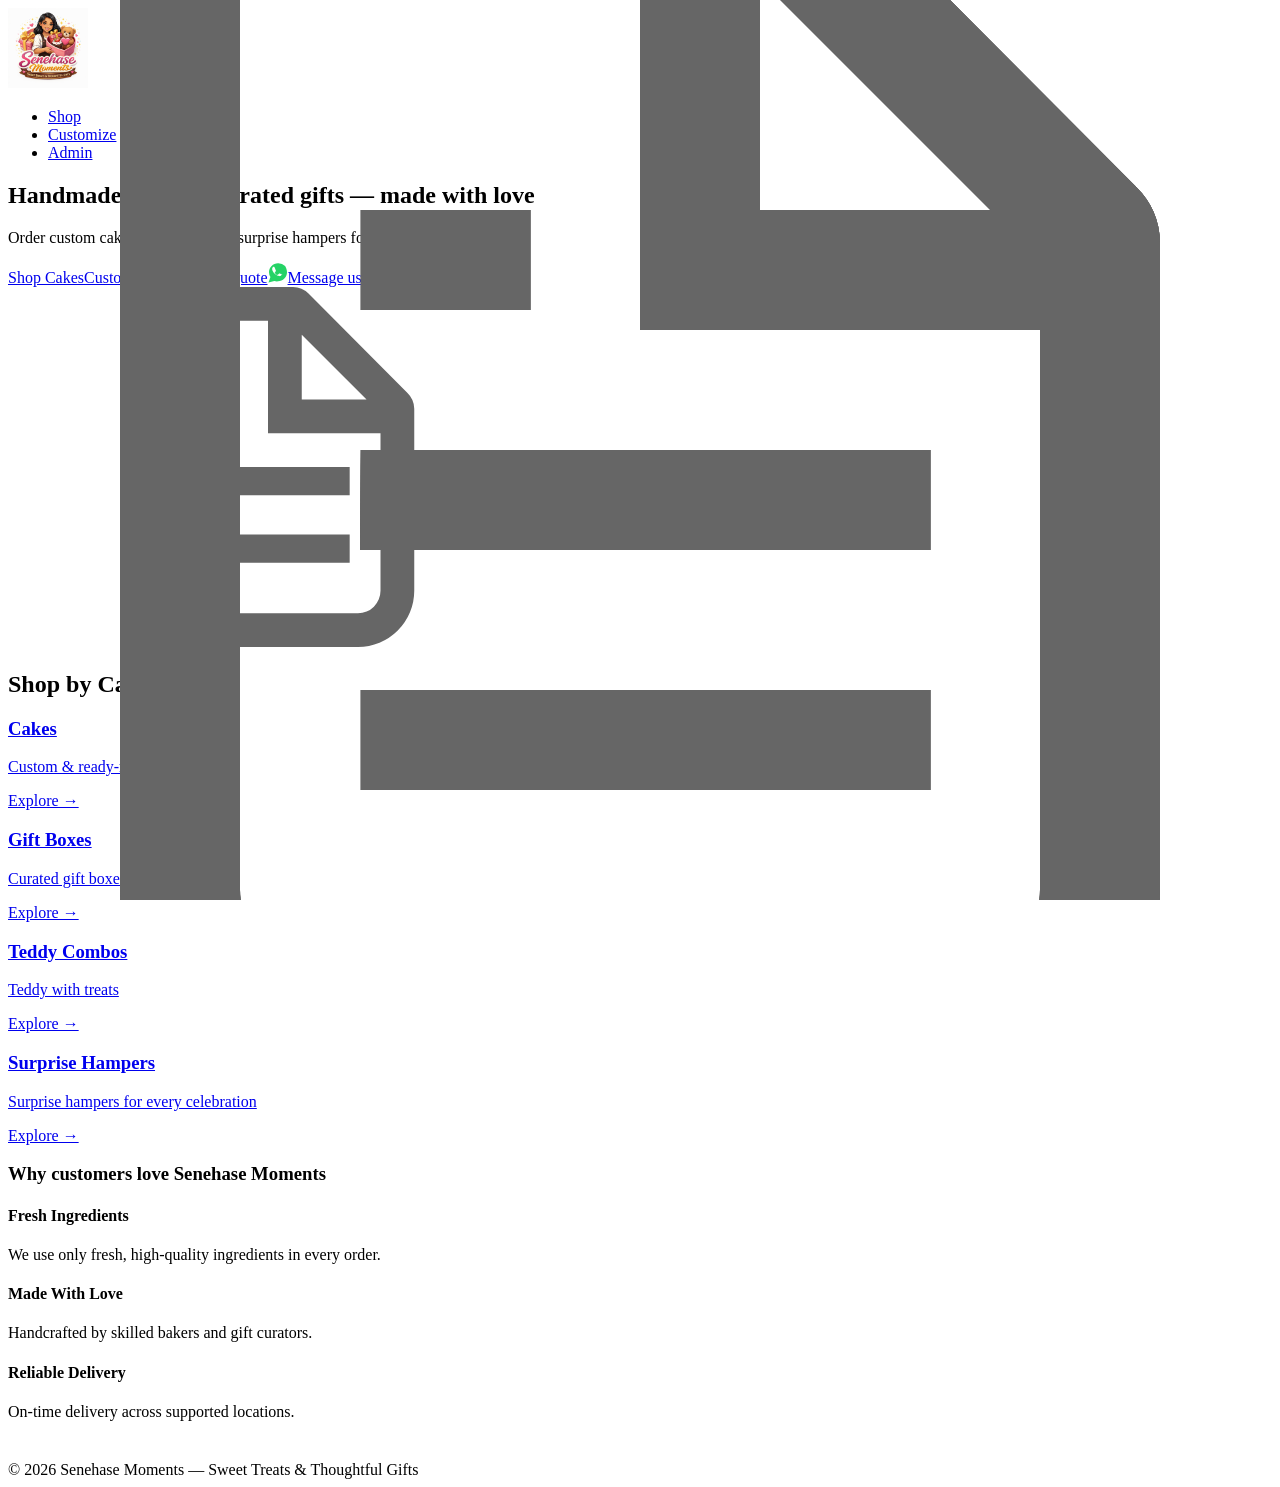
==== index.html @ d3a40c34 "Updates" ====
<!DOCTYPE html><!--EWE2i288a2lZ6vsKF0vbs--><html lang="en"><head><meta charSet="utf-8"/><meta name="viewport" content="width=device-width, initial-scale=1"/><link rel="preload" as="image" href="/logo.png"/><link rel="stylesheet" href="/senehase-moments/_next/static/chunks/fc4841d4e593867f.css" data-precedence="next"/><link rel="preload" as="script" fetchPriority="low" href="/senehase-moments/_next/static/chunks/12aae8bd91c83eb6.js"/><script src="/senehase-moments/_next/static/chunks/806bdb8e4a6a9b95.js" async=""></script><script src="/senehase-moments/_next/static/chunks/aee6c7720838f8a2.js" async=""></script><script src="/senehase-moments/_next/static/chunks/35a69705fe9c35e7.js" async=""></script><script src="/senehase-moments/_next/static/chunks/turbopack-6c7882c0d486137c.js" async=""></script><script src="/senehase-moments/_next/static/chunks/04effd014869d865.js" async=""></script><script src="/senehase-moments/_next/static/chunks/ff1a16fafef87110.js" async=""></script><script src="/senehase-moments/_next/static/chunks/d2be314c3ece3fbe.js" async=""></script><script src="/senehase-moments/_next/static/chunks/761d3250a570d71e.js" async=""></script><title>Senehase Moments</title><script src="/senehase-moments/_next/static/chunks/a6dad97d9634a72d.js" noModule=""></script></head><body class="min-h-screen flex flex-col"><div hidden=""><!--$--><!--/$--></div><header class="w-full border-b bg-white"><div class="max-w-6xl mx-auto px-6 py-4 flex items-center justify-between"><a class="flex items-center gap-3" href="/senehase-moments/"><img alt="Senehase Moments" width="80" height="80" decoding="async" data-nimg="1" style="color:transparent" src="/logo.png"/></a><nav><ul class="flex items-center gap-4"><li><a class="text-sm hover:underline" href="/senehase-moments/shop/">Shop</a></li><li><a class="text-sm hover:underline" href="/senehase-moments/customize/">Customize</a></li><li><a class="text-sm hover:underline" href="/senehase-moments/admin/login/">Admin</a></li></ul></nav></div></header><main class="flex-1"><section class="bg-gradient-to-b from-white to-gray-50"><div class="max-w-6xl mx-auto px-6 py-12 grid grid-cols-1 md:grid-cols-12 gap-8 items-center"><div class="md:col-span-6"><h1 class="text-3xl sm:text-4xl md:text-5xl font-extrabold leading-tight mb-4">Handmade cakes &amp; curated gifts — made with love</h1><p class="text-gray-700 mb-6 max-w-xl">Order custom cakes, gift boxes and surprise hampers for any occasion.</p><div class="flex gap-3 flex-col sm:flex-row sm:items-center"><a class="inline-block bg-pink-600 text-white px-5 py-3 rounded-md shadow hover:bg-pink-700 text-center" href="/senehase-moments/shop/">Shop Cakes</a><a class="inline-block border border-pink-600 text-pink-600 px-5 py-3 rounded-md hover:bg-pink-50 text-center" href="/senehase-moments/customize/">Customize &amp; Request Quote</a><a href="https://api.whatsapp.com/send?text=Hi%2C%20I&#x27;d%20like%20to%20order%20a%20custom%20cake%20%E2%80%94%20please%20help." target="_blank" rel="noreferrer" class="inline-flex items-center gap-2 text-sm text-green-700 hover:underline"><svg width="20" height="20" viewBox="0 0 24 24" fill="none" xmlns="http://www.w3.org/2000/svg" aria-hidden="true"><path d="M20.52 3.48A11.8 11.8 0 0012 .2C6.05.2 1.2 5.05 1.2 11a11.6 11.6 0 001.7 5.8L.6 23.4l6.9-1.8A11.8 11.8 0 0012 22c5.95 0 10.8-4.85 10.8-10.8 0-3-1.2-5.9-2.28-7.72z" fill="#25D366"></path><path d="M17.6 14.2c-.5-.2-3-1.5-3.4-1.6-.4-.1-.7-.2-1.1.2-.4.4-1.4 1.2-1.8 1.4-.4.2-.8.1-1-.1-.2-.2-1-1-1.9-1.8-.7-.6-.2-1 .1-1.3.2-.2.4-.5.6-.7.2-.2.3-.4.4-.7.1-.2 0-.5-.1-.7-.1-.2-1.1-2.7-1.6-3.7-.4-.9-.8-.8-1-.8H7c-.3 0-.7.1-1 .4-.3.3-1 1-1 2.5 0 1.5 1 3 1.1 3.2.1.2 1.9 3 4.6 4.3 3.1 1.5 3.1 1 3.6.9.5-.1 1.6-.6 2-1.2.4-.6.4-1.1.3-1.3-.1-.2-.4-.3-.9-.5z" fill="#fff"></path></svg>Message us on WhatsApp</a></div></div><div class="md:col-span-6 hidden md:flex items-center justify-center"><div class="w-full max-w-md"><img alt="Hero" loading="lazy" width="520" height="360" decoding="async" data-nimg="1" class="w-full h-auto" style="color:transparent" src="/file.svg"/></div></div></div></section><section class="max-w-6xl mx-auto px-6 py-12"><h2 class="text-2xl font-semibold mb-6">Shop by Category</h2><div class="flex gap-4 overflow-x-auto snap-x snap-mandatory pb-4"><div class="snap-start"><a class="block group" href="/senehase-moments/shop/?category=cakes"><div class="w-56 sm:w-64 bg-white rounded-lg shadow-sm hover:shadow-md transform hover:-translate-y-1 transition p-4"><div class="w-full h-36 relative rounded-md overflow-hidden mb-3 bg-gray-100"><img alt="Cakes" loading="lazy" decoding="async" data-nimg="fill" style="position:absolute;height:100%;width:100%;left:0;top:0;right:0;bottom:0;object-fit:cover;color:transparent" src="/file.svg"/></div><h3 class="font-semibold text-lg mb-1">Cakes</h3><p class="text-sm text-gray-600 mb-3">Custom &amp; ready-made cakes</p><div class="text-sm text-pink-600 font-medium">Explore →</div></div></a></div><div class="snap-start"><a class="block group" href="/senehase-moments/shop/?category=gift-boxes"><div class="w-56 sm:w-64 bg-white rounded-lg shadow-sm hover:shadow-md transform hover:-translate-y-1 transition p-4"><div class="w-full h-36 relative rounded-md overflow-hidden mb-3 bg-gray-100"><img alt="Gift Boxes" loading="lazy" decoding="async" data-nimg="fill" style="position:absolute;height:100%;width:100%;left:0;top:0;right:0;bottom:0;object-fit:cover;color:transparent" src="/file.svg"/></div><h3 class="font-semibold text-lg mb-1">Gift Boxes</h3><p class="text-sm text-gray-600 mb-3">Curated gift boxes</p><div class="text-sm text-pink-600 font-medium">Explore →</div></div></a></div><div class="snap-start"><a class="block group" href="/senehase-moments/shop/?category=teddy-combos"><div class="w-56 sm:w-64 bg-white rounded-lg shadow-sm hover:shadow-md transform hover:-translate-y-1 transition p-4"><div class="w-full h-36 relative rounded-md overflow-hidden mb-3 bg-gray-100"><img alt="Teddy Combos" loading="lazy" decoding="async" data-nimg="fill" style="position:absolute;height:100%;width:100%;left:0;top:0;right:0;bottom:0;object-fit:cover;color:transparent" src="/file.svg"/></div><h3 class="font-semibold text-lg mb-1">Teddy Combos</h3><p class="text-sm text-gray-600 mb-3">Teddy with treats</p><div class="text-sm text-pink-600 font-medium">Explore →</div></div></a></div><div class="snap-start"><a class="block group" href="/senehase-moments/shop/?category=surprise-hampers"><div class="w-56 sm:w-64 bg-white rounded-lg shadow-sm hover:shadow-md transform hover:-translate-y-1 transition p-4"><div class="w-full h-36 relative rounded-md overflow-hidden mb-3 bg-gray-100"><img alt="Surprise Hampers" loading="lazy" decoding="async" data-nimg="fill" style="position:absolute;height:100%;width:100%;left:0;top:0;right:0;bottom:0;object-fit:cover;color:transparent" src="/file.svg"/></div><h3 class="font-semibold text-lg mb-1">Surprise Hampers</h3><p class="text-sm text-gray-600 mb-3">Surprise hampers for every celebration</p><div class="text-sm text-pink-600 font-medium">Explore →</div></div></a></div></div></section><section class="bg-gray-50 py-12"><div class="max-w-6xl mx-auto px-6"><h3 class="text-xl font-semibold mb-4">Why customers love Senehase Moments</h3><div class="grid grid-cols-1 sm:grid-cols-3 gap-6"><div class="p-4 bg-white rounded shadow"><h4 class="font-medium">Fresh Ingredients</h4><p class="text-sm text-gray-600">We use only fresh, high-quality ingredients in every order.</p></div><div class="p-4 bg-white rounded shadow"><h4 class="font-medium">Made With Love</h4><p class="text-sm text-gray-600">Handcrafted by skilled bakers and gift curators.</p></div><div class="p-4 bg-white rounded shadow"><h4 class="font-medium">Reliable Delivery</h4><p class="text-sm text-gray-600">On-time delivery across supported locations.</p></div></div></div></section><a href="https://api.whatsapp.com" target="_blank" rel="noreferrer" class="fixed right-4 bottom-6 z-50"><div class="bg-green-500 text-white rounded-full p-3 shadow-lg flex items-center justify-center w-12 h-12"><svg width="20" height="20" viewBox="0 0 24 24" fill="none" xmlns="http://www.w3.org/2000/svg" aria-hidden="true"><path d="M20.52 3.48A11.8 11.8 0 0012 .2C6.05.2 1.2 5.05 1.2 11a11.6 11.6 0 001.7 5.8L.6 23.4l6.9-1.8A11.8 11.8 0 0012 22c5.95 0 10.8-4.85 10.8-10.8 0-3-1.2-5.9-2.28-7.72z" fill="#fff"></path></svg></div></a><!--$--><!--/$--></main><footer class="w-full border-t mt-12"><div class="max-w-6xl mx-auto px-6 py-6 text-center text-sm text-gray-600">© <!-- -->2026<!-- --> Senehase Moments — Sweet Treats &amp; Thoughtful Gifts</div></footer><script src="/senehase-moments/_next/static/chunks/12aae8bd91c83eb6.js" id="_R_" async=""></script><script>(self.__next_f=self.__next_f||[]).push([0])</script><script>self.__next_f.push([1,"1:\"$Sreact.fragment\"\n2:I[2971,[\"/senehase-moments/_next/static/chunks/04effd014869d865.js\"],\"default\"]\n3:I[39756,[\"/senehase-moments/_next/static/chunks/ff1a16fafef87110.js\",\"/senehase-moments/_next/static/chunks/d2be314c3ece3fbe.js\"],\"default\"]\n4:I[37457,[\"/senehase-moments/_next/static/chunks/ff1a16fafef87110.js\",\"/senehase-moments/_next/static/chunks/d2be314c3ece3fbe.js\"],\"default\"]\n5:I[32177,[\"/senehase-moments/_next/static/chunks/04effd014869d865.js\",\"/senehase-moments/_next/static/chunks/761d3250a570d71e.js\"],\"default\"]\n6:I[59848,[\"/senehase-moments/_next/static/chunks/04effd014869d865.js\",\"/senehase-moments/_next/static/chunks/761d3250a570d71e.js\"],\"default\"]\nb:I[68027,[\"/senehase-moments/_next/static/chunks/ff1a16fafef87110.js\",\"/senehase-moments/_next/static/chunks/d2be314c3ece3fbe.js\"],\"default\"]\n:HL[\"/senehase-moments/_next/static/chunks/fc4841d4e593867f.css\",\"style\"]\n"])</script><script>self.__next_f.push([1,"0:{\"P\":null,\"b\":\"EWE2i288a2lZ6vsKF0vbs\",\"c\":[\"\",\"\"],\"q\":\"\",\"i\":false,\"f\":[[[\"\",{\"children\":[\"__PAGE__\",{}]},\"$undefined\",\"$undefined\",true],[[\"$\",\"$1\",\"c\",{\"children\":[[[\"$\",\"link\",\"0\",{\"rel\":\"stylesheet\",\"href\":\"/senehase-moments/_next/static/chunks/fc4841d4e593867f.css\",\"precedence\":\"next\",\"crossOrigin\":\"$undefined\",\"nonce\":\"$undefined\"}],[\"$\",\"script\",\"script-0\",{\"src\":\"/senehase-moments/_next/static/chunks/04effd014869d865.js\",\"async\":true,\"nonce\":\"$undefined\"}]],[\"$\",\"html\",null,{\"lang\":\"en\",\"children\":[\"$\",\"body\",null,{\"className\":\"min-h-screen flex flex-col\",\"children\":[[\"$\",\"$L2\",null,{}],[\"$\",\"main\",null,{\"className\":\"flex-1\",\"children\":[\"$\",\"$L3\",null,{\"parallelRouterKey\":\"children\",\"error\":\"$undefined\",\"errorStyles\":\"$undefined\",\"errorScripts\":\"$undefined\",\"template\":[\"$\",\"$L4\",null,{}],\"templateStyles\":\"$undefined\",\"templateScripts\":\"$undefined\",\"notFound\":[[[\"$\",\"title\",null,{\"children\":\"404: This page could not be found.\"}],[\"$\",\"div\",null,{\"style\":{\"fontFamily\":\"system-ui,\\\"Segoe UI\\\",Roboto,Helvetica,Arial,sans-serif,\\\"Apple Color Emoji\\\",\\\"Segoe UI Emoji\\\"\",\"height\":\"100vh\",\"textAlign\":\"center\",\"display\":\"flex\",\"flexDirection\":\"column\",\"alignItems\":\"center\",\"justifyContent\":\"center\"},\"children\":[\"$\",\"div\",null,{\"children\":[[\"$\",\"style\",null,{\"dangerouslySetInnerHTML\":{\"__html\":\"body{color:#000;background:#fff;margin:0}.next-error-h1{border-right:1px solid rgba(0,0,0,.3)}@media (prefers-color-scheme:dark){body{color:#fff;background:#000}.next-error-h1{border-right:1px solid rgba(255,255,255,.3)}}\"}}],[\"$\",\"h1\",null,{\"className\":\"next-error-h1\",\"style\":{\"display\":\"inline-block\",\"margin\":\"0 20px 0 0\",\"padding\":\"0 23px 0 0\",\"fontSize\":24,\"fontWeight\":500,\"verticalAlign\":\"top\",\"lineHeight\":\"49px\"},\"children\":404}],[\"$\",\"div\",null,{\"style\":{\"display\":\"inline-block\"},\"children\":[\"$\",\"h2\",null,{\"style\":{\"fontSize\":14,\"fontWeight\":400,\"lineHeight\":\"49px\",\"margin\":0},\"children\":\"This page could not be found.\"}]}]]}]}]],[]],\"forbidden\":\"$undefined\",\"unauthorized\":\"$undefined\"}]}],[\"$\",\"footer\",null,{\"className\":\"w-full border-t mt-12\",\"children\":[\"$\",\"div\",null,{\"className\":\"max-w-6xl mx-auto px-6 py-6 text-center text-sm text-gray-600\",\"children\":[\"© \",2026,\" Senehase Moments — Sweet Treats \u0026 Thoughtful Gifts\"]}]}]]}]}]]}],{\"children\":[[\"$\",\"$1\",\"c\",{\"children\":[[[\"$\",\"$L5\",null,{}],[\"$\",\"section\",null,{\"className\":\"max-w-6xl mx-auto px-6 py-12\",\"children\":[[\"$\",\"h2\",null,{\"className\":\"text-2xl font-semibold mb-6\",\"children\":\"Shop by Category\"}],[\"$\",\"div\",null,{\"className\":\"flex gap-4 overflow-x-auto snap-x snap-mandatory pb-4\",\"children\":[[\"$\",\"div\",null,{\"className\":\"snap-start\",\"children\":[\"$\",\"$L6\",null,{\"title\":\"Cakes\",\"description\":\"Custom \u0026 ready-made cakes\",\"imageSrc\":\"/file.svg\",\"href\":\"/shop?category=cakes\"}]}],[\"$\",\"div\",null,{\"className\":\"snap-start\",\"children\":[\"$\",\"$L6\",null,{\"title\":\"Gift Boxes\",\"description\":\"Curated gift boxes\",\"imageSrc\":\"/file.svg\",\"href\":\"/shop?category=gift-boxes\"}]}],[\"$\",\"div\",null,{\"className\":\"snap-start\",\"children\":[\"$\",\"$L6\",null,{\"title\":\"Teddy Combos\",\"description\":\"Teddy with treats\",\"imageSrc\":\"/file.svg\",\"href\":\"/shop?category=teddy-combos\"}]}],[\"$\",\"div\",null,{\"className\":\"snap-start\",\"children\":[\"$\",\"$L6\",null,{\"title\":\"Surprise Hampers\",\"description\":\"Surprise hampers for every celebration\",\"imageSrc\":\"/file.svg\",\"href\":\"/shop?category=surprise-hampers\"}]}]]}]]}],[\"$\",\"section\",null,{\"className\":\"bg-gray-50 py-12\",\"children\":[\"$\",\"div\",null,{\"className\":\"max-w-6xl mx-auto px-6\",\"children\":[[\"$\",\"h3\",null,{\"className\":\"text-xl font-semibold mb-4\",\"children\":\"Why customers love Senehase Moments\"}],[\"$\",\"div\",null,{\"className\":\"grid grid-cols-1 sm:grid-cols-3 gap-6\",\"children\":[[\"$\",\"div\",null,{\"className\":\"p-4 bg-white rounded shadow\",\"children\":[[\"$\",\"h4\",null,{\"className\":\"font-medium\",\"children\":\"Fresh Ingredients\"}],[\"$\",\"p\",null,{\"className\":\"text-sm text-gray-600\",\"children\":\"We use only fresh, high-quality ingredients in every order.\"}]]}],[\"$\",\"div\",null,{\"className\":\"p-4 bg-white rounded shadow\",\"children\":[[\"$\",\"h4\",null,{\"className\":\"font-medium\",\"children\":\"Made With Love\"}],[\"$\",\"p\",null,{\"className\":\"text-sm text-gray-600\",\"children\":\"Handcrafted by skilled bakers and gift curators.\"}]]}],[\"$\",\"div\",null,{\"className\":\"p-4 bg-white rounded shadow\",\"children\":[[\"$\",\"h4\",null,{\"className\":\"font-medium\",\"children\":\"Reliable Delivery\"}],[\"$\",\"p\",null,{\"className\":\"text-sm text-gray-600\",\"children\":\"On-time delivery across supported locations.\"}]]}]]}]]}]}],[\"$\",\"a\",null,{\"href\":\"https://api.whatsapp.com\",\"target\":\"_blank\",\"rel\":\"noreferrer\",\"className\":\"fixed right-4 bottom-6 z-50\",\"children\":\"$L7\"}]],[\"$L8\"],\"$L9\"]}],{},null,false,false]},null,false,false],\"$La\",false]],\"m\":\"$undefined\",\"G\":[\"$b\",[]],\"S\":true}\n"])</script><script>self.__next_f.push([1,"c:I[97367,[\"/senehase-moments/_next/static/chunks/ff1a16fafef87110.js\",\"/senehase-moments/_next/static/chunks/d2be314c3ece3fbe.js\"],\"OutletBoundary\"]\nd:\"$Sreact.suspense\"\nf:I[97367,[\"/senehase-moments/_next/static/chunks/ff1a16fafef87110.js\",\"/senehase-moments/_next/static/chunks/d2be314c3ece3fbe.js\"],\"ViewportBoundary\"]\n11:I[97367,[\"/senehase-moments/_next/static/chunks/ff1a16fafef87110.js\",\"/senehase-moments/_next/static/chunks/d2be314c3ece3fbe.js\"],\"MetadataBoundary\"]\n7:[\"$\",\"div\",null,{\"className\":\"bg-green-500 text-white rounded-full p-3 shadow-lg flex items-center justify-center w-12 h-12\",\"children\":[\"$\",\"svg\",null,{\"width\":\"20\",\"height\":\"20\",\"viewBox\":\"0 0 24 24\",\"fill\":\"none\",\"xmlns\":\"http://www.w3.org/2000/svg\",\"aria-hidden\":true,\"children\":[\"$\",\"path\",null,{\"d\":\"M20.52 3.48A11.8 11.8 0 0012 .2C6.05.2 1.2 5.05 1.2 11a11.6 11.6 0 001.7 5.8L.6 23.4l6.9-1.8A11.8 11.8 0 0012 22c5.95 0 10.8-4.85 10.8-10.8 0-3-1.2-5.9-2.28-7.72z\",\"fill\":\"#fff\"}]}]}]\n8:[\"$\",\"script\",\"script-0\",{\"src\":\"/senehase-moments/_next/static/chunks/761d3250a570d71e.js\",\"async\":true,\"nonce\":\"$undefined\"}]\n9:[\"$\",\"$Lc\",null,{\"children\":[\"$\",\"$d\",null,{\"name\":\"Next.MetadataOutlet\",\"children\":\"$@e\"}]}]\na:[\"$\",\"$1\",\"h\",{\"children\":[null,[\"$\",\"$Lf\",null,{\"children\":\"$L10\"}],[\"$\",\"div\",null,{\"hidden\":true,\"children\":[\"$\",\"$L11\",null,{\"children\":[\"$\",\"$d\",null,{\"name\":\"Next.Metadata\",\"children\":\"$L12\"}]}]}],null]}]\n"])</script><script>self.__next_f.push([1,"10:[[\"$\",\"meta\",\"0\",{\"charSet\":\"utf-8\"}],[\"$\",\"meta\",\"1\",{\"name\":\"viewport\",\"content\":\"width=device-width, initial-scale=1\"}]]\n"])</script><script>self.__next_f.push([1,"e:null\n12:[[\"$\",\"title\",\"0\",{\"children\":\"Senehase Moments\"}]]\n"])</script></body></html>
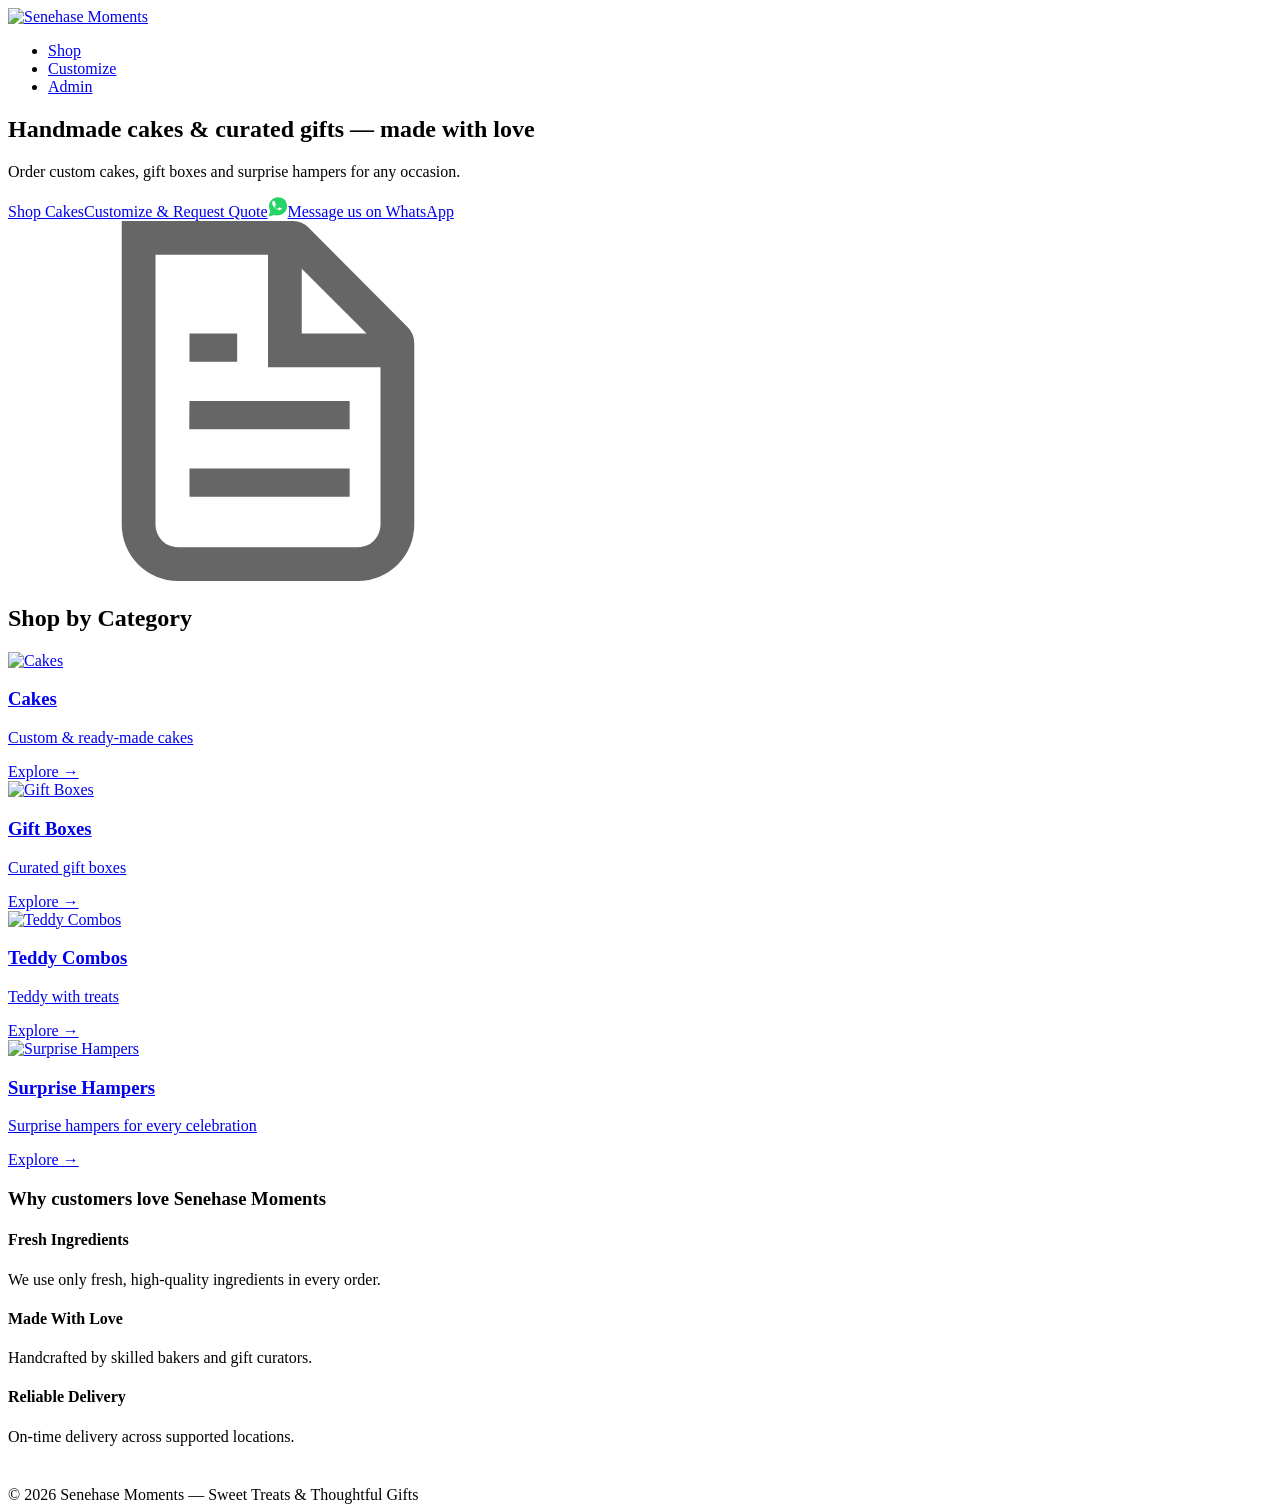
==== commit d7acac93: "Updates" ====
--- a/index.html
+++ b/index.html
@@ -1 +1 @@
-<!DOCTYPE html><!--EWE2i288a2lZ6vsKF0vbs--><html lang="en"><head><meta charSet="utf-8"/><meta name="viewport" content="width=device-width, initial-scale=1"/><link rel="preload" as="image" href="/logo.png"/><link rel="stylesheet" href="/senehase-moments/_next/static/chunks/fc4841d4e593867f.css" data-precedence="next"/><link rel="preload" as="script" fetchPriority="low" href="/senehase-moments/_next/static/chunks/12aae8bd91c83eb6.js"/><script src="/senehase-moments/_next/static/chunks/806bdb8e4a6a9b95.js" async=""></script><script src="/senehase-moments/_next/static/chunks/aee6c7720838f8a2.js" async=""></script><script src="/senehase-moments/_next/static/chunks/35a69705fe9c35e7.js" async=""></script><script src="/senehase-moments/_next/static/chunks/turbopack-6c7882c0d486137c.js" async=""></script><script src="/senehase-moments/_next/static/chunks/04effd014869d865.js" async=""></script><script src="/senehase-moments/_next/static/chunks/ff1a16fafef87110.js" async=""></script><script src="/senehase-moments/_next/static/chunks/d2be314c3ece3fbe.js" async=""></script><script src="/senehase-moments/_next/static/chunks/761d3250a570d71e.js" async=""></script><title>Senehase Moments</title><script src="/senehase-moments/_next/static/chunks/a6dad97d9634a72d.js" noModule=""></script></head><body class="min-h-screen flex flex-col"><div hidden=""><!--$--><!--/$--></div><header class="w-full border-b bg-white"><div class="max-w-6xl mx-auto px-6 py-4 flex items-center justify-between"><a class="flex items-center gap-3" href="/senehase-moments/"><img alt="Senehase Moments" width="80" height="80" decoding="async" data-nimg="1" style="color:transparent" src="/logo.png"/></a><nav><ul class="flex items-center gap-4"><li><a class="text-sm hover:underline" href="/senehase-moments/shop/">Shop</a></li><li><a class="text-sm hover:underline" href="/senehase-moments/customize/">Customize</a></li><li><a class="text-sm hover:underline" href="/senehase-moments/admin/login/">Admin</a></li></ul></nav></div></header><main class="flex-1"><section class="bg-gradient-to-b from-white to-gray-50"><div class="max-w-6xl mx-auto px-6 py-12 grid grid-cols-1 md:grid-cols-12 gap-8 items-center"><div class="md:col-span-6"><h1 class="text-3xl sm:text-4xl md:text-5xl font-extrabold leading-tight mb-4">Handmade cakes &amp; curated gifts — made with love</h1><p class="text-gray-700 mb-6 max-w-xl">Order custom cakes, gift boxes and surprise hampers for any occasion.</p><div class="flex gap-3 flex-col sm:flex-row sm:items-center"><a class="inline-block bg-pink-600 text-white px-5 py-3 rounded-md shadow hover:bg-pink-700 text-center" href="/senehase-moments/shop/">Shop Cakes</a><a class="inline-block border border-pink-600 text-pink-600 px-5 py-3 rounded-md hover:bg-pink-50 text-center" href="/senehase-moments/customize/">Customize &amp; Request Quote</a><a href="https://api.whatsapp.com/send?text=Hi%2C%20I&#x27;d%20like%20to%20order%20a%20custom%20cake%20%E2%80%94%20please%20help." target="_blank" rel="noreferrer" class="inline-flex items-center gap-2 text-sm text-green-700 hover:underline"><svg width="20" height="20" viewBox="0 0 24 24" fill="none" xmlns="http://www.w3.org/2000/svg" aria-hidden="true"><path d="M20.52 3.48A11.8 11.8 0 0012 .2C6.05.2 1.2 5.05 1.2 11a11.6 11.6 0 001.7 5.8L.6 23.4l6.9-1.8A11.8 11.8 0 0012 22c5.95 0 10.8-4.85 10.8-10.8 0-3-1.2-5.9-2.28-7.72z" fill="#25D366"></path><path d="M17.6 14.2c-.5-.2-3-1.5-3.4-1.6-.4-.1-.7-.2-1.1.2-.4.4-1.4 1.2-1.8 1.4-.4.2-.8.1-1-.1-.2-.2-1-1-1.9-1.8-.7-.6-.2-1 .1-1.3.2-.2.4-.5.6-.7.2-.2.3-.4.4-.7.1-.2 0-.5-.1-.7-.1-.2-1.1-2.7-1.6-3.7-.4-.9-.8-.8-1-.8H7c-.3 0-.7.1-1 .4-.3.3-1 1-1 2.5 0 1.5 1 3 1.1 3.2.1.2 1.9 3 4.6 4.3 3.1 1.5 3.1 1 3.6.9.5-.1 1.6-.6 2-1.2.4-.6.4-1.1.3-1.3-.1-.2-.4-.3-.9-.5z" fill="#fff"></path></svg>Message us on WhatsApp</a></div></div><div class="md:col-span-6 hidden md:flex items-center justify-center"><div class="w-full max-w-md"><img alt="Hero" loading="lazy" width="520" height="360" decoding="async" data-nimg="1" class="w-full h-auto" style="color:transparent" src="/file.svg"/></div></div></div></section><section class="max-w-6xl mx-auto px-6 py-12"><h2 class="text-2xl font-semibold mb-6">Shop by Category</h2><div class="flex gap-4 overflow-x-auto snap-x snap-mandatory pb-4"><div class="snap-start"><a class="block group" href="/senehase-moments/shop/?category=cakes"><div class="w-56 sm:w-64 bg-white rounded-lg shadow-sm hover:shadow-md transform hover:-translate-y-1 transition p-4"><div class="w-full h-36 relative rounded-md overflow-hidden mb-3 bg-gray-100"><img alt="Cakes" loading="lazy" decoding="async" data-nimg="fill" style="position:absolute;height:100%;width:100%;left:0;top:0;right:0;bottom:0;object-fit:cover;color:transparent" src="/file.svg"/></div><h3 class="font-semibold text-lg mb-1">Cakes</h3><p class="text-sm text-gray-600 mb-3">Custom &amp; ready-made cakes</p><div class="text-sm text-pink-600 font-medium">Explore →</div></div></a></div><div class="snap-start"><a class="block group" href="/senehase-moments/shop/?category=gift-boxes"><div class="w-56 sm:w-64 bg-white rounded-lg shadow-sm hover:shadow-md transform hover:-translate-y-1 transition p-4"><div class="w-full h-36 relative rounded-md overflow-hidden mb-3 bg-gray-100"><img alt="Gift Boxes" loading="lazy" decoding="async" data-nimg="fill" style="position:absolute;height:100%;width:100%;left:0;top:0;right:0;bottom:0;object-fit:cover;color:transparent" src="/file.svg"/></div><h3 class="font-semibold text-lg mb-1">Gift Boxes</h3><p class="text-sm text-gray-600 mb-3">Curated gift boxes</p><div class="text-sm text-pink-600 font-medium">Explore →</div></div></a></div><div class="snap-start"><a class="block group" href="/senehase-moments/shop/?category=teddy-combos"><div class="w-56 sm:w-64 bg-white rounded-lg shadow-sm hover:shadow-md transform hover:-translate-y-1 transition p-4"><div class="w-full h-36 relative rounded-md overflow-hidden mb-3 bg-gray-100"><img alt="Teddy Combos" loading="lazy" decoding="async" data-nimg="fill" style="position:absolute;height:100%;width:100%;left:0;top:0;right:0;bottom:0;object-fit:cover;color:transparent" src="/file.svg"/></div><h3 class="font-semibold text-lg mb-1">Teddy Combos</h3><p class="text-sm text-gray-600 mb-3">Teddy with treats</p><div class="text-sm text-pink-600 font-medium">Explore →</div></div></a></div><div class="snap-start"><a class="block group" href="/senehase-moments/shop/?category=surprise-hampers"><div class="w-56 sm:w-64 bg-white rounded-lg shadow-sm hover:shadow-md transform hover:-translate-y-1 transition p-4"><div class="w-full h-36 relative rounded-md overflow-hidden mb-3 bg-gray-100"><img alt="Surprise Hampers" loading="lazy" decoding="async" data-nimg="fill" style="position:absolute;height:100%;width:100%;left:0;top:0;right:0;bottom:0;object-fit:cover;color:transparent" src="/file.svg"/></div><h3 class="font-semibold text-lg mb-1">Surprise Hampers</h3><p class="text-sm text-gray-600 mb-3">Surprise hampers for every celebration</p><div class="text-sm text-pink-600 font-medium">Explore →</div></div></a></div></div></section><section class="bg-gray-50 py-12"><div class="max-w-6xl mx-auto px-6"><h3 class="text-xl font-semibold mb-4">Why customers love Senehase Moments</h3><div class="grid grid-cols-1 sm:grid-cols-3 gap-6"><div class="p-4 bg-white rounded shadow"><h4 class="font-medium">Fresh Ingredients</h4><p class="text-sm text-gray-600">We use only fresh, high-quality ingredients in every order.</p></div><div class="p-4 bg-white rounded shadow"><h4 class="font-medium">Made With Love</h4><p class="text-sm text-gray-600">Handcrafted by skilled bakers and gift curators.</p></div><div class="p-4 bg-white rounded shadow"><h4 class="font-medium">Reliable Delivery</h4><p class="text-sm text-gray-600">On-time delivery across supported locations.</p></div></div></div></section><a href="https://api.whatsapp.com" target="_blank" rel="noreferrer" class="fixed right-4 bottom-6 z-50"><div class="bg-green-500 text-white rounded-full p-3 shadow-lg flex items-center justify-center w-12 h-12"><svg width="20" height="20" viewBox="0 0 24 24" fill="none" xmlns="http://www.w3.org/2000/svg" aria-hidden="true"><path d="M20.52 3.48A11.8 11.8 0 0012 .2C6.05.2 1.2 5.05 1.2 11a11.6 11.6 0 001.7 5.8L.6 23.4l6.9-1.8A11.8 11.8 0 0012 22c5.95 0 10.8-4.85 10.8-10.8 0-3-1.2-5.9-2.28-7.72z" fill="#fff"></path></svg></div></a><!--$--><!--/$--></main><footer class="w-full border-t mt-12"><div class="max-w-6xl mx-auto px-6 py-6 text-center text-sm text-gray-600">© <!-- -->2026<!-- --> Senehase Moments — Sweet Treats &amp; Thoughtful Gifts</div></footer><script src="/senehase-moments/_next/static/chunks/12aae8bd91c83eb6.js" id="_R_" async=""></script><script>(self.__next_f=self.__next_f||[]).push([0])</script><script>self.__next_f.push([1,"1:\"$Sreact.fragment\"\n2:I[2971,[\"/senehase-moments/_next/static/chunks/04effd014869d865.js\"],\"default\"]\n3:I[39756,[\"/senehase-moments/_next/static/chunks/ff1a16fafef87110.js\",\"/senehase-moments/_next/static/chunks/d2be314c3ece3fbe.js\"],\"default\"]\n4:I[37457,[\"/senehase-moments/_next/static/chunks/ff1a16fafef87110.js\",\"/senehase-moments/_next/static/chunks/d2be314c3ece3fbe.js\"],\"default\"]\n5:I[32177,[\"/senehase-moments/_next/static/chunks/04effd014869d865.js\",\"/senehase-moments/_next/static/chunks/761d3250a570d71e.js\"],\"default\"]\n6:I[59848,[\"/senehase-moments/_next/static/chunks/04effd014869d865.js\",\"/senehase-moments/_next/static/chunks/761d3250a570d71e.js\"],\"default\"]\nb:I[68027,[\"/senehase-moments/_next/static/chunks/ff1a16fafef87110.js\",\"/senehase-moments/_next/static/chunks/d2be314c3ece3fbe.js\"],\"default\"]\n:HL[\"/senehase-moments/_next/static/chunks/fc4841d4e593867f.css\",\"style\"]\n"])</script><script>self.__next_f.push([1,"0:{\"P\":null,\"b\":\"EWE2i288a2lZ6vsKF0vbs\",\"c\":[\"\",\"\"],\"q\":\"\",\"i\":false,\"f\":[[[\"\",{\"children\":[\"__PAGE__\",{}]},\"$undefined\",\"$undefined\",true],[[\"$\",\"$1\",\"c\",{\"children\":[[[\"$\",\"link\",\"0\",{\"rel\":\"stylesheet\",\"href\":\"/senehase-moments/_next/static/chunks/fc4841d4e593867f.css\",\"precedence\":\"next\",\"crossOrigin\":\"$undefined\",\"nonce\":\"$undefined\"}],[\"$\",\"script\",\"script-0\",{\"src\":\"/senehase-moments/_next/static/chunks/04effd014869d865.js\",\"async\":true,\"nonce\":\"$undefined\"}]],[\"$\",\"html\",null,{\"lang\":\"en\",\"children\":[\"$\",\"body\",null,{\"className\":\"min-h-screen flex flex-col\",\"children\":[[\"$\",\"$L2\",null,{}],[\"$\",\"main\",null,{\"className\":\"flex-1\",\"children\":[\"$\",\"$L3\",null,{\"parallelRouterKey\":\"children\",\"error\":\"$undefined\",\"errorStyles\":\"$undefined\",\"errorScripts\":\"$undefined\",\"template\":[\"$\",\"$L4\",null,{}],\"templateStyles\":\"$undefined\",\"templateScripts\":\"$undefined\",\"notFound\":[[[\"$\",\"title\",null,{\"children\":\"404: This page could not be found.\"}],[\"$\",\"div\",null,{\"style\":{\"fontFamily\":\"system-ui,\\\"Segoe UI\\\",Roboto,Helvetica,Arial,sans-serif,\\\"Apple Color Emoji\\\",\\\"Segoe UI Emoji\\\"\",\"height\":\"100vh\",\"textAlign\":\"center\",\"display\":\"flex\",\"flexDirection\":\"column\",\"alignItems\":\"center\",\"justifyContent\":\"center\"},\"children\":[\"$\",\"div\",null,{\"children\":[[\"$\",\"style\",null,{\"dangerouslySetInnerHTML\":{\"__html\":\"body{color:#000;background:#fff;margin:0}.next-error-h1{border-right:1px solid rgba(0,0,0,.3)}@media (prefers-color-scheme:dark){body{color:#fff;background:#000}.next-error-h1{border-right:1px solid rgba(255,255,255,.3)}}\"}}],[\"$\",\"h1\",null,{\"className\":\"next-error-h1\",\"style\":{\"display\":\"inline-block\",\"margin\":\"0 20px 0 0\",\"padding\":\"0 23px 0 0\",\"fontSize\":24,\"fontWeight\":500,\"verticalAlign\":\"top\",\"lineHeight\":\"49px\"},\"children\":404}],[\"$\",\"div\",null,{\"style\":{\"display\":\"inline-block\"},\"children\":[\"$\",\"h2\",null,{\"style\":{\"fontSize\":14,\"fontWeight\":400,\"lineHeight\":\"49px\",\"margin\":0},\"children\":\"This page could not be found.\"}]}]]}]}]],[]],\"forbidden\":\"$undefined\",\"unauthorized\":\"$undefined\"}]}],[\"$\",\"footer\",null,{\"className\":\"w-full border-t mt-12\",\"children\":[\"$\",\"div\",null,{\"className\":\"max-w-6xl mx-auto px-6 py-6 text-center text-sm text-gray-600\",\"children\":[\"© \",2026,\" Senehase Moments — Sweet Treats \u0026 Thoughtful Gifts\"]}]}]]}]}]]}],{\"children\":[[\"$\",\"$1\",\"c\",{\"children\":[[[\"$\",\"$L5\",null,{}],[\"$\",\"section\",null,{\"className\":\"max-w-6xl mx-auto px-6 py-12\",\"children\":[[\"$\",\"h2\",null,{\"className\":\"text-2xl font-semibold mb-6\",\"children\":\"Shop by Category\"}],[\"$\",\"div\",null,{\"className\":\"flex gap-4 overflow-x-auto snap-x snap-mandatory pb-4\",\"children\":[[\"$\",\"div\",null,{\"className\":\"snap-start\",\"children\":[\"$\",\"$L6\",null,{\"title\":\"Cakes\",\"description\":\"Custom \u0026 ready-made cakes\",\"imageSrc\":\"/file.svg\",\"href\":\"/shop?category=cakes\"}]}],[\"$\",\"div\",null,{\"className\":\"snap-start\",\"children\":[\"$\",\"$L6\",null,{\"title\":\"Gift Boxes\",\"description\":\"Curated gift boxes\",\"imageSrc\":\"/file.svg\",\"href\":\"/shop?category=gift-boxes\"}]}],[\"$\",\"div\",null,{\"className\":\"snap-start\",\"children\":[\"$\",\"$L6\",null,{\"title\":\"Teddy Combos\",\"description\":\"Teddy with treats\",\"imageSrc\":\"/file.svg\",\"href\":\"/shop?category=teddy-combos\"}]}],[\"$\",\"div\",null,{\"className\":\"snap-start\",\"children\":[\"$\",\"$L6\",null,{\"title\":\"Surprise Hampers\",\"description\":\"Surprise hampers for every celebration\",\"imageSrc\":\"/file.svg\",\"href\":\"/shop?category=surprise-hampers\"}]}]]}]]}],[\"$\",\"section\",null,{\"className\":\"bg-gray-50 py-12\",\"children\":[\"$\",\"div\",null,{\"className\":\"max-w-6xl mx-auto px-6\",\"children\":[[\"$\",\"h3\",null,{\"className\":\"text-xl font-semibold mb-4\",\"children\":\"Why customers love Senehase Moments\"}],[\"$\",\"div\",null,{\"className\":\"grid grid-cols-1 sm:grid-cols-3 gap-6\",\"children\":[[\"$\",\"div\",null,{\"className\":\"p-4 bg-white rounded shadow\",\"children\":[[\"$\",\"h4\",null,{\"className\":\"font-medium\",\"children\":\"Fresh Ingredients\"}],[\"$\",\"p\",null,{\"className\":\"text-sm text-gray-600\",\"children\":\"We use only fresh, high-quality ingredients in every order.\"}]]}],[\"$\",\"div\",null,{\"className\":\"p-4 bg-white rounded shadow\",\"children\":[[\"$\",\"h4\",null,{\"className\":\"font-medium\",\"children\":\"Made With Love\"}],[\"$\",\"p\",null,{\"className\":\"text-sm text-gray-600\",\"children\":\"Handcrafted by skilled bakers and gift curators.\"}]]}],[\"$\",\"div\",null,{\"className\":\"p-4 bg-white rounded shadow\",\"children\":[[\"$\",\"h4\",null,{\"className\":\"font-medium\",\"children\":\"Reliable Delivery\"}],[\"$\",\"p\",null,{\"className\":\"text-sm text-gray-600\",\"children\":\"On-time delivery across supported locations.\"}]]}]]}]]}]}],[\"$\",\"a\",null,{\"href\":\"https://api.whatsapp.com\",\"target\":\"_blank\",\"rel\":\"noreferrer\",\"className\":\"fixed right-4 bottom-6 z-50\",\"children\":\"$L7\"}]],[\"$L8\"],\"$L9\"]}],{},null,false,false]},null,false,false],\"$La\",false]],\"m\":\"$undefined\",\"G\":[\"$b\",[]],\"S\":true}\n"])</script><script>self.__next_f.push([1,"c:I[97367,[\"/senehase-moments/_next/static/chunks/ff1a16fafef87110.js\",\"/senehase-moments/_next/static/chunks/d2be314c3ece3fbe.js\"],\"OutletBoundary\"]\nd:\"$Sreact.suspense\"\nf:I[97367,[\"/senehase-moments/_next/static/chunks/ff1a16fafef87110.js\",\"/senehase-moments/_next/static/chunks/d2be314c3ece3fbe.js\"],\"ViewportBoundary\"]\n11:I[97367,[\"/senehase-moments/_next/static/chunks/ff1a16fafef87110.js\",\"/senehase-moments/_next/static/chunks/d2be314c3ece3fbe.js\"],\"MetadataBoundary\"]\n7:[\"$\",\"div\",null,{\"className\":\"bg-green-500 text-white rounded-full p-3 shadow-lg flex items-center justify-center w-12 h-12\",\"children\":[\"$\",\"svg\",null,{\"width\":\"20\",\"height\":\"20\",\"viewBox\":\"0 0 24 24\",\"fill\":\"none\",\"xmlns\":\"http://www.w3.org/2000/svg\",\"aria-hidden\":true,\"children\":[\"$\",\"path\",null,{\"d\":\"M20.52 3.48A11.8 11.8 0 0012 .2C6.05.2 1.2 5.05 1.2 11a11.6 11.6 0 001.7 5.8L.6 23.4l6.9-1.8A11.8 11.8 0 0012 22c5.95 0 10.8-4.85 10.8-10.8 0-3-1.2-5.9-2.28-7.72z\",\"fill\":\"#fff\"}]}]}]\n8:[\"$\",\"script\",\"script-0\",{\"src\":\"/senehase-moments/_next/static/chunks/761d3250a570d71e.js\",\"async\":true,\"nonce\":\"$undefined\"}]\n9:[\"$\",\"$Lc\",null,{\"children\":[\"$\",\"$d\",null,{\"name\":\"Next.MetadataOutlet\",\"children\":\"$@e\"}]}]\na:[\"$\",\"$1\",\"h\",{\"children\":[null,[\"$\",\"$Lf\",null,{\"children\":\"$L10\"}],[\"$\",\"div\",null,{\"hidden\":true,\"children\":[\"$\",\"$L11\",null,{\"children\":[\"$\",\"$d\",null,{\"name\":\"Next.Metadata\",\"children\":\"$L12\"}]}]}],null]}]\n"])</script><script>self.__next_f.push([1,"10:[[\"$\",\"meta\",\"0\",{\"charSet\":\"utf-8\"}],[\"$\",\"meta\",\"1\",{\"name\":\"viewport\",\"content\":\"width=device-width, initial-scale=1\"}]]\n"])</script><script>self.__next_f.push([1,"e:null\n12:[[\"$\",\"title\",\"0\",{\"children\":\"Senehase Moments\"}]]\n"])</script></body></html>+<!DOCTYPE html><!--Htx63GzbWuRXu5XKSiCuN--><html lang="en"><head><meta charSet="utf-8"/><meta name="viewport" content="width=device-width, initial-scale=1"/><link rel="preload" as="image" href="/senehase-moments/logo.png"/><link rel="preload" as="image" href="/senehase-moments/file.svg"/><link rel="stylesheet" href="/senehase-moments/_next/static/chunks/9dd9d8308bcbc643.css" data-precedence="next"/><link rel="preload" as="script" fetchPriority="low" href="/senehase-moments/_next/static/chunks/12aae8bd91c83eb6.js"/><script src="/senehase-moments/_next/static/chunks/806bdb8e4a6a9b95.js" async=""></script><script src="/senehase-moments/_next/static/chunks/aee6c7720838f8a2.js" async=""></script><script src="/senehase-moments/_next/static/chunks/35a69705fe9c35e7.js" async=""></script><script src="/senehase-moments/_next/static/chunks/turbopack-6c7882c0d486137c.js" async=""></script><script src="/senehase-moments/_next/static/chunks/a166c0b29892e8c4.js" async=""></script><script src="/senehase-moments/_next/static/chunks/ff1a16fafef87110.js" async=""></script><script src="/senehase-moments/_next/static/chunks/d2be314c3ece3fbe.js" async=""></script><script src="/senehase-moments/_next/static/chunks/43dd34481602be8a.js" async=""></script><title>Senehase Moments</title><script src="/senehase-moments/_next/static/chunks/a6dad97d9634a72d.js" noModule=""></script></head><body class="min-h-screen flex flex-col"><div hidden=""><!--$--><!--/$--></div><header class="w-full border-b bg-white"><div class="max-w-6xl mx-auto px-6 py-4 flex items-center justify-between"><a class="flex items-center gap-3" href="/senehase-moments/"><img src="/senehase-moments/logo.png" alt="Senehase Moments" width="80" height="80"/></a><nav><ul class="flex items-center gap-4"><li><a class="text-sm hover:underline" href="/senehase-moments/shop/">Shop</a></li><li><a class="text-sm hover:underline" href="/senehase-moments/customize/">Customize</a></li><li><a class="text-sm hover:underline" href="/senehase-moments/admin/login/">Admin</a></li></ul></nav></div></header><main class="flex-1"><section class="bg-gradient-to-b from-white to-gray-50"><div class="max-w-6xl mx-auto px-6 py-12 grid grid-cols-1 md:grid-cols-12 gap-8 items-center"><div class="md:col-span-6"><h1 class="text-3xl sm:text-4xl md:text-5xl font-extrabold leading-tight mb-4">Handmade cakes &amp; curated gifts — made with love</h1><p class="text-gray-700 mb-6 max-w-xl">Order custom cakes, gift boxes and surprise hampers for any occasion.</p><div class="flex gap-3 flex-col sm:flex-row sm:items-center"><a class="inline-block bg-pink-600 text-white px-5 py-3 rounded-md shadow hover:bg-pink-700 text-center" href="/senehase-moments/shop/">Shop Cakes</a><a class="inline-block border border-pink-600 text-pink-600 px-5 py-3 rounded-md hover:bg-pink-50 text-center" href="/senehase-moments/customize/">Customize &amp; Request Quote</a><a href="https://api.whatsapp.com/send?text=Hi%2C%20I&#x27;d%20like%20to%20order%20a%20custom%20cake%20%E2%80%94%20please%20help." target="_blank" rel="noreferrer" class="inline-flex items-center gap-2 text-sm text-green-700 hover:underline"><svg width="20" height="20" viewBox="0 0 24 24" fill="none" xmlns="http://www.w3.org/2000/svg" aria-hidden="true"><path d="M20.52 3.48A11.8 11.8 0 0012 .2C6.05.2 1.2 5.05 1.2 11a11.6 11.6 0 001.7 5.8L.6 23.4l6.9-1.8A11.8 11.8 0 0012 22c5.95 0 10.8-4.85 10.8-10.8 0-3-1.2-5.9-2.28-7.72z" fill="#25D366"></path><path d="M17.6 14.2c-.5-.2-3-1.5-3.4-1.6-.4-.1-.7-.2-1.1.2-.4.4-1.4 1.2-1.8 1.4-.4.2-.8.1-1-.1-.2-.2-1-1-1.9-1.8-.7-.6-.2-1 .1-1.3.2-.2.4-.5.6-.7.2-.2.3-.4.4-.7.1-.2 0-.5-.1-.7-.1-.2-1.1-2.7-1.6-3.7-.4-.9-.8-.8-1-.8H7c-.3 0-.7.1-1 .4-.3.3-1 1-1 2.5 0 1.5 1 3 1.1 3.2.1.2 1.9 3 4.6 4.3 3.1 1.5 3.1 1 3.6.9.5-.1 1.6-.6 2-1.2.4-.6.4-1.1.3-1.3-.1-.2-.4-.3-.9-.5z" fill="#fff"></path></svg>Message us on WhatsApp</a></div></div><div class="md:col-span-6 hidden md:flex items-center justify-center"><div class="w-full max-w-md"><img alt="Hero" loading="lazy" width="520" height="360" decoding="async" data-nimg="1" class="w-full h-auto" style="color:transparent" src="/file.svg"/></div></div></div></section><section class="max-w-6xl mx-auto px-6 py-12"><h2 class="text-2xl font-semibold mb-6">Shop by Category</h2><div class="flex gap-4 overflow-x-auto snap-x snap-mandatory pb-4"><div class="snap-start"><a class="block group" href="/senehase-moments/shop/?category=cakes"><div class="w-56 sm:w-64 bg-white rounded-lg shadow-sm hover:shadow-md transform hover:-translate-y-1 transition p-4"><div class="w-full h-36 rounded-md overflow-hidden mb-3 bg-gray-100"><img src="/senehase-moments/file.svg" alt="Cakes" class="w-full h-full object-cover"/></div><h3 class="font-semibold text-lg mb-1">Cakes</h3><p class="text-sm text-gray-600 mb-3">Custom &amp; ready-made cakes</p><div class="text-sm text-pink-600 font-medium">Explore →</div></div></a></div><div class="snap-start"><a class="block group" href="/senehase-moments/shop/?category=gift-boxes"><div class="w-56 sm:w-64 bg-white rounded-lg shadow-sm hover:shadow-md transform hover:-translate-y-1 transition p-4"><div class="w-full h-36 rounded-md overflow-hidden mb-3 bg-gray-100"><img src="/senehase-moments/file.svg" alt="Gift Boxes" class="w-full h-full object-cover"/></div><h3 class="font-semibold text-lg mb-1">Gift Boxes</h3><p class="text-sm text-gray-600 mb-3">Curated gift boxes</p><div class="text-sm text-pink-600 font-medium">Explore →</div></div></a></div><div class="snap-start"><a class="block group" href="/senehase-moments/shop/?category=teddy-combos"><div class="w-56 sm:w-64 bg-white rounded-lg shadow-sm hover:shadow-md transform hover:-translate-y-1 transition p-4"><div class="w-full h-36 rounded-md overflow-hidden mb-3 bg-gray-100"><img src="/senehase-moments/file.svg" alt="Teddy Combos" class="w-full h-full object-cover"/></div><h3 class="font-semibold text-lg mb-1">Teddy Combos</h3><p class="text-sm text-gray-600 mb-3">Teddy with treats</p><div class="text-sm text-pink-600 font-medium">Explore →</div></div></a></div><div class="snap-start"><a class="block group" href="/senehase-moments/shop/?category=surprise-hampers"><div class="w-56 sm:w-64 bg-white rounded-lg shadow-sm hover:shadow-md transform hover:-translate-y-1 transition p-4"><div class="w-full h-36 rounded-md overflow-hidden mb-3 bg-gray-100"><img src="/senehase-moments/file.svg" alt="Surprise Hampers" class="w-full h-full object-cover"/></div><h3 class="font-semibold text-lg mb-1">Surprise Hampers</h3><p class="text-sm text-gray-600 mb-3">Surprise hampers for every celebration</p><div class="text-sm text-pink-600 font-medium">Explore →</div></div></a></div></div></section><section class="bg-gray-50 py-12"><div class="max-w-6xl mx-auto px-6"><h3 class="text-xl font-semibold mb-4">Why customers love Senehase Moments</h3><div class="grid grid-cols-1 sm:grid-cols-3 gap-6"><div class="p-4 bg-white rounded shadow"><h4 class="font-medium">Fresh Ingredients</h4><p class="text-sm text-gray-600">We use only fresh, high-quality ingredients in every order.</p></div><div class="p-4 bg-white rounded shadow"><h4 class="font-medium">Made With Love</h4><p class="text-sm text-gray-600">Handcrafted by skilled bakers and gift curators.</p></div><div class="p-4 bg-white rounded shadow"><h4 class="font-medium">Reliable Delivery</h4><p class="text-sm text-gray-600">On-time delivery across supported locations.</p></div></div></div></section><a href="https://api.whatsapp.com" target="_blank" rel="noreferrer" class="fixed right-4 bottom-6 z-50"><div class="bg-green-500 text-white rounded-full p-3 shadow-lg flex items-center justify-center w-12 h-12"><svg width="20" height="20" viewBox="0 0 24 24" fill="none" xmlns="http://www.w3.org/2000/svg" aria-hidden="true"><path d="M20.52 3.48A11.8 11.8 0 0012 .2C6.05.2 1.2 5.05 1.2 11a11.6 11.6 0 001.7 5.8L.6 23.4l6.9-1.8A11.8 11.8 0 0012 22c5.95 0 10.8-4.85 10.8-10.8 0-3-1.2-5.9-2.28-7.72z" fill="#fff"></path></svg></div></a><!--$--><!--/$--></main><footer class="w-full border-t mt-12"><div class="max-w-6xl mx-auto px-6 py-6 text-center text-sm text-gray-600">© <!-- -->2026<!-- --> Senehase Moments — Sweet Treats &amp; Thoughtful Gifts</div></footer><script src="/senehase-moments/_next/static/chunks/12aae8bd91c83eb6.js" id="_R_" async=""></script><script>(self.__next_f=self.__next_f||[]).push([0])</script><script>self.__next_f.push([1,"1:\"$Sreact.fragment\"\n2:I[2971,[\"/senehase-moments/_next/static/chunks/a166c0b29892e8c4.js\"],\"default\"]\n3:I[39756,[\"/senehase-moments/_next/static/chunks/ff1a16fafef87110.js\",\"/senehase-moments/_next/static/chunks/d2be314c3ece3fbe.js\"],\"default\"]\n4:I[37457,[\"/senehase-moments/_next/static/chunks/ff1a16fafef87110.js\",\"/senehase-moments/_next/static/chunks/d2be314c3ece3fbe.js\"],\"default\"]\n5:I[32177,[\"/senehase-moments/_next/static/chunks/a166c0b29892e8c4.js\",\"/senehase-moments/_next/static/chunks/43dd34481602be8a.js\"],\"default\"]\n6:I[59848,[\"/senehase-moments/_next/static/chunks/a166c0b29892e8c4.js\",\"/senehase-moments/_next/static/chunks/43dd34481602be8a.js\"],\"default\"]\nb:I[68027,[\"/senehase-moments/_next/static/chunks/ff1a16fafef87110.js\",\"/senehase-moments/_next/static/chunks/d2be314c3ece3fbe.js\"],\"default\"]\n:HL[\"/senehase-moments/_next/static/chunks/9dd9d8308bcbc643.css\",\"style\"]\n"])</script><script>self.__next_f.push([1,"0:{\"P\":null,\"b\":\"Htx63GzbWuRXu5XKSiCuN\",\"c\":[\"\",\"\"],\"q\":\"\",\"i\":false,\"f\":[[[\"\",{\"children\":[\"__PAGE__\",{}]},\"$undefined\",\"$undefined\",true],[[\"$\",\"$1\",\"c\",{\"children\":[[[\"$\",\"link\",\"0\",{\"rel\":\"stylesheet\",\"href\":\"/senehase-moments/_next/static/chunks/9dd9d8308bcbc643.css\",\"precedence\":\"next\",\"crossOrigin\":\"$undefined\",\"nonce\":\"$undefined\"}],[\"$\",\"script\",\"script-0\",{\"src\":\"/senehase-moments/_next/static/chunks/a166c0b29892e8c4.js\",\"async\":true,\"nonce\":\"$undefined\"}]],[\"$\",\"html\",null,{\"lang\":\"en\",\"children\":[\"$\",\"body\",null,{\"className\":\"min-h-screen flex flex-col\",\"children\":[[\"$\",\"$L2\",null,{}],[\"$\",\"main\",null,{\"className\":\"flex-1\",\"children\":[\"$\",\"$L3\",null,{\"parallelRouterKey\":\"children\",\"error\":\"$undefined\",\"errorStyles\":\"$undefined\",\"errorScripts\":\"$undefined\",\"template\":[\"$\",\"$L4\",null,{}],\"templateStyles\":\"$undefined\",\"templateScripts\":\"$undefined\",\"notFound\":[[[\"$\",\"title\",null,{\"children\":\"404: This page could not be found.\"}],[\"$\",\"div\",null,{\"style\":{\"fontFamily\":\"system-ui,\\\"Segoe UI\\\",Roboto,Helvetica,Arial,sans-serif,\\\"Apple Color Emoji\\\",\\\"Segoe UI Emoji\\\"\",\"height\":\"100vh\",\"textAlign\":\"center\",\"display\":\"flex\",\"flexDirection\":\"column\",\"alignItems\":\"center\",\"justifyContent\":\"center\"},\"children\":[\"$\",\"div\",null,{\"children\":[[\"$\",\"style\",null,{\"dangerouslySetInnerHTML\":{\"__html\":\"body{color:#000;background:#fff;margin:0}.next-error-h1{border-right:1px solid rgba(0,0,0,.3)}@media (prefers-color-scheme:dark){body{color:#fff;background:#000}.next-error-h1{border-right:1px solid rgba(255,255,255,.3)}}\"}}],[\"$\",\"h1\",null,{\"className\":\"next-error-h1\",\"style\":{\"display\":\"inline-block\",\"margin\":\"0 20px 0 0\",\"padding\":\"0 23px 0 0\",\"fontSize\":24,\"fontWeight\":500,\"verticalAlign\":\"top\",\"lineHeight\":\"49px\"},\"children\":404}],[\"$\",\"div\",null,{\"style\":{\"display\":\"inline-block\"},\"children\":[\"$\",\"h2\",null,{\"style\":{\"fontSize\":14,\"fontWeight\":400,\"lineHeight\":\"49px\",\"margin\":0},\"children\":\"This page could not be found.\"}]}]]}]}]],[]],\"forbidden\":\"$undefined\",\"unauthorized\":\"$undefined\"}]}],[\"$\",\"footer\",null,{\"className\":\"w-full border-t mt-12\",\"children\":[\"$\",\"div\",null,{\"className\":\"max-w-6xl mx-auto px-6 py-6 text-center text-sm text-gray-600\",\"children\":[\"© \",2026,\" Senehase Moments — Sweet Treats \u0026 Thoughtful Gifts\"]}]}]]}]}]]}],{\"children\":[[\"$\",\"$1\",\"c\",{\"children\":[[[\"$\",\"$L5\",null,{}],[\"$\",\"section\",null,{\"className\":\"max-w-6xl mx-auto px-6 py-12\",\"children\":[[\"$\",\"h2\",null,{\"className\":\"text-2xl font-semibold mb-6\",\"children\":\"Shop by Category\"}],[\"$\",\"div\",null,{\"className\":\"flex gap-4 overflow-x-auto snap-x snap-mandatory pb-4\",\"children\":[[\"$\",\"div\",null,{\"className\":\"snap-start\",\"children\":[\"$\",\"$L6\",null,{\"title\":\"Cakes\",\"description\":\"Custom \u0026 ready-made cakes\",\"imageSrc\":\"/file.svg\",\"href\":\"/shop?category=cakes\"}]}],[\"$\",\"div\",null,{\"className\":\"snap-start\",\"children\":[\"$\",\"$L6\",null,{\"title\":\"Gift Boxes\",\"description\":\"Curated gift boxes\",\"imageSrc\":\"/file.svg\",\"href\":\"/shop?category=gift-boxes\"}]}],[\"$\",\"div\",null,{\"className\":\"snap-start\",\"children\":[\"$\",\"$L6\",null,{\"title\":\"Teddy Combos\",\"description\":\"Teddy with treats\",\"imageSrc\":\"/file.svg\",\"href\":\"/shop?category=teddy-combos\"}]}],[\"$\",\"div\",null,{\"className\":\"snap-start\",\"children\":[\"$\",\"$L6\",null,{\"title\":\"Surprise Hampers\",\"description\":\"Surprise hampers for every celebration\",\"imageSrc\":\"/file.svg\",\"href\":\"/shop?category=surprise-hampers\"}]}]]}]]}],[\"$\",\"section\",null,{\"className\":\"bg-gray-50 py-12\",\"children\":[\"$\",\"div\",null,{\"className\":\"max-w-6xl mx-auto px-6\",\"children\":[[\"$\",\"h3\",null,{\"className\":\"text-xl font-semibold mb-4\",\"children\":\"Why customers love Senehase Moments\"}],[\"$\",\"div\",null,{\"className\":\"grid grid-cols-1 sm:grid-cols-3 gap-6\",\"children\":[[\"$\",\"div\",null,{\"className\":\"p-4 bg-white rounded shadow\",\"children\":[[\"$\",\"h4\",null,{\"className\":\"font-medium\",\"children\":\"Fresh Ingredients\"}],[\"$\",\"p\",null,{\"className\":\"text-sm text-gray-600\",\"children\":\"We use only fresh, high-quality ingredients in every order.\"}]]}],[\"$\",\"div\",null,{\"className\":\"p-4 bg-white rounded shadow\",\"children\":[[\"$\",\"h4\",null,{\"className\":\"font-medium\",\"children\":\"Made With Love\"}],[\"$\",\"p\",null,{\"className\":\"text-sm text-gray-600\",\"children\":\"Handcrafted by skilled bakers and gift curators.\"}]]}],[\"$\",\"div\",null,{\"className\":\"p-4 bg-white rounded shadow\",\"children\":[[\"$\",\"h4\",null,{\"className\":\"font-medium\",\"children\":\"Reliable Delivery\"}],[\"$\",\"p\",null,{\"className\":\"text-sm text-gray-600\",\"children\":\"On-time delivery across supported locations.\"}]]}]]}]]}]}],[\"$\",\"a\",null,{\"href\":\"https://api.whatsapp.com\",\"target\":\"_blank\",\"rel\":\"noreferrer\",\"className\":\"fixed right-4 bottom-6 z-50\",\"children\":\"$L7\"}]],[\"$L8\"],\"$L9\"]}],{},null,false,false]},null,false,false],\"$La\",false]],\"m\":\"$undefined\",\"G\":[\"$b\",[]],\"S\":true}\n"])</script><script>self.__next_f.push([1,"c:I[97367,[\"/senehase-moments/_next/static/chunks/ff1a16fafef87110.js\",\"/senehase-moments/_next/static/chunks/d2be314c3ece3fbe.js\"],\"OutletBoundary\"]\nd:\"$Sreact.suspense\"\nf:I[97367,[\"/senehase-moments/_next/static/chunks/ff1a16fafef87110.js\",\"/senehase-moments/_next/static/chunks/d2be314c3ece3fbe.js\"],\"ViewportBoundary\"]\n11:I[97367,[\"/senehase-moments/_next/static/chunks/ff1a16fafef87110.js\",\"/senehase-moments/_next/static/chunks/d2be314c3ece3fbe.js\"],\"MetadataBoundary\"]\n7:[\"$\",\"div\",null,{\"className\":\"bg-green-500 text-white rounded-full p-3 shadow-lg flex items-center justify-center w-12 h-12\",\"children\":[\"$\",\"svg\",null,{\"width\":\"20\",\"height\":\"20\",\"viewBox\":\"0 0 24 24\",\"fill\":\"none\",\"xmlns\":\"http://www.w3.org/2000/svg\",\"aria-hidden\":true,\"children\":[\"$\",\"path\",null,{\"d\":\"M20.52 3.48A11.8 11.8 0 0012 .2C6.05.2 1.2 5.05 1.2 11a11.6 11.6 0 001.7 5.8L.6 23.4l6.9-1.8A11.8 11.8 0 0012 22c5.95 0 10.8-4.85 10.8-10.8 0-3-1.2-5.9-2.28-7.72z\",\"fill\":\"#fff\"}]}]}]\n8:[\"$\",\"script\",\"script-0\",{\"src\":\"/senehase-moments/_next/static/chunks/43dd34481602be8a.js\",\"async\":true,\"nonce\":\"$undefined\"}]\n9:[\"$\",\"$Lc\",null,{\"children\":[\"$\",\"$d\",null,{\"name\":\"Next.MetadataOutlet\",\"children\":\"$@e\"}]}]\na:[\"$\",\"$1\",\"h\",{\"children\":[null,[\"$\",\"$Lf\",null,{\"children\":\"$L10\"}],[\"$\",\"div\",null,{\"hidden\":true,\"children\":[\"$\",\"$L11\",null,{\"children\":[\"$\",\"$d\",null,{\"name\":\"Next.Metadata\",\"children\":\"$L12\"}]}]}],null]}]\n"])</script><script>self.__next_f.push([1,"10:[[\"$\",\"meta\",\"0\",{\"charSet\":\"utf-8\"}],[\"$\",\"meta\",\"1\",{\"name\":\"viewport\",\"content\":\"width=device-width, initial-scale=1\"}]]\n"])</script><script>self.__next_f.push([1,"e:null\n12:[[\"$\",\"title\",\"0\",{\"children\":\"Senehase Moments\"}]]\n"])</script></body></html>
